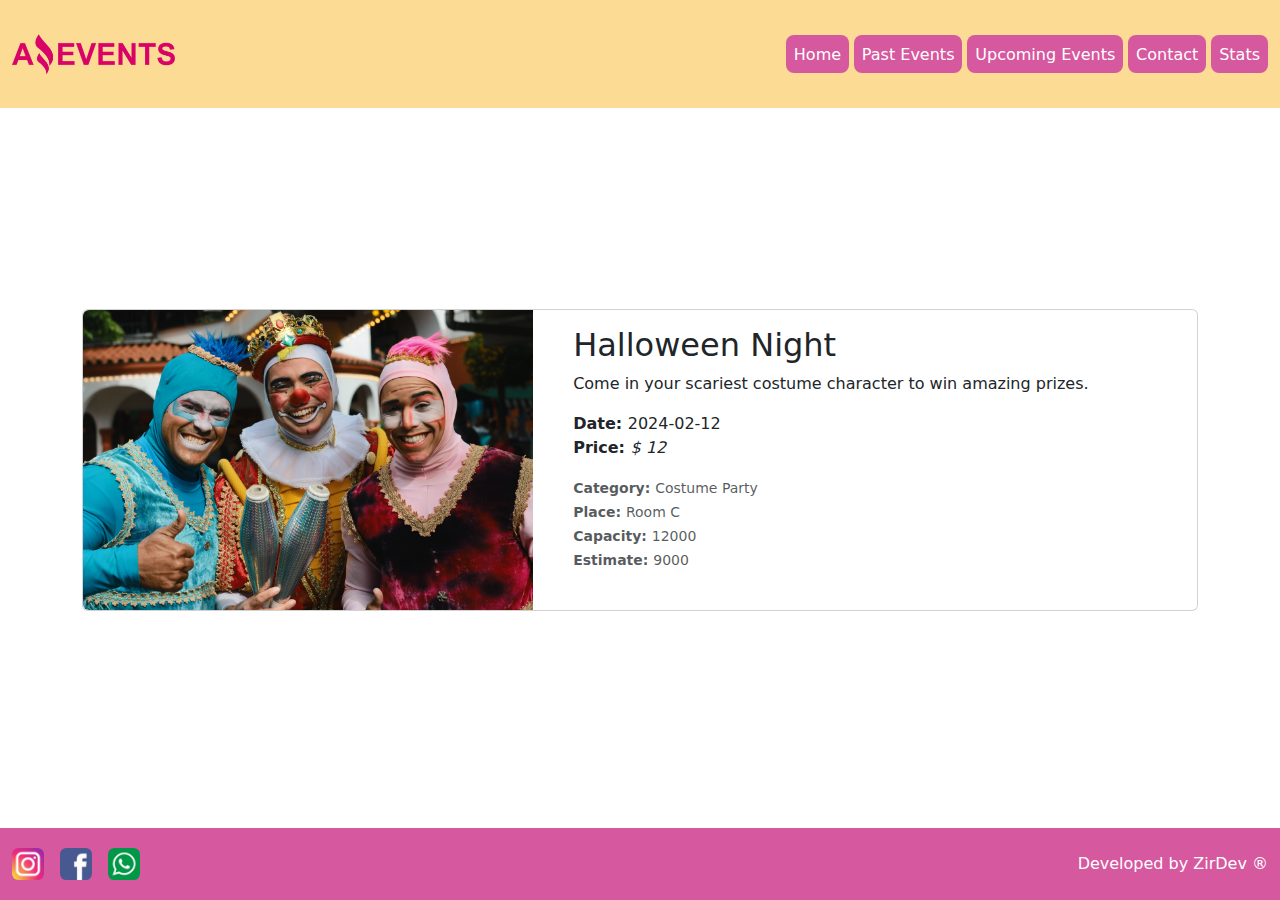
==== details.html @ cb980d2f "Add files via upload" ====
<!DOCTYPE html>
<html lang="en">

<head>
    <meta charset="UTF-8">
    <meta name="viewport" content="width=device-width, initial-scale=1.0">
    <title>Home</title>
    <link rel="icon" href="./resources/favicon.png" type="icon/png">
    <!-- Bootstrap -->
    <link href="https://cdn.jsdelivr.net/npm/bootstrap@5.3.3/dist/css/bootstrap.min.css" rel="stylesheet"
        integrity="sha384-QWTKZyjpPEjISv5WaRU9OFeRpok6YctnYmDr5pNlyT2bRjXh0JMhjY6hW+ALEwIH" crossorigin="anonymous">
    <!-- Custom CSS -->
    <link rel="stylesheet" href="./main.css">
</head>

<body>
    <header class="sticky-top">
        <nav class="navbar navbar-expand-md">
            <div class="container-fluid">
                <a class="navbar-brand" href="./index.html"><img id="logo" src="./resources/amazing_brand.png"
                        alt="logo"></a>
                <button class="navbar-toggler" type="button" data-bs-toggle="collapse"
                    data-bs-target="#navbarNavAltMarkup" aria-controls="navbarNavAltMarkup" aria-expanded="false"
                    aria-label="Toggle navigation">
                    <span class="navbar-toggler-icon"></span>
                </button>
                <div class="collapse navbar-collapse" id="navbarNavAltMarkup">
                    <div class="navbar-nav ms-auto">
                        <a class="nav-link costum-btn px-2" href="./index.html">Home</a>
                        <a class="nav-link costum-btn px-2" href="./pastEvents.html">Past Events</a>
                        <a class="nav-link costum-btn px-2" href="./upcomingEvents.html">Upcoming Events</a>
                        <a class="nav-link costum-btn px-2" href="./contact.html">Contact</a>
                        <a class="nav-link costum-btn px-2" href="./stats.html">Stats</a>
                    </div>
                </div>
            </div>
        </nav>
    </header>

    <main class="d-flex align-items-center">
        <div class="container d-flex justify-content-center">
            <div class="card mb-3 details-card">
                <div class="row">
                    <div class="col-md-5">
                        <img src="./resources/costume_party.jpg" class="img-fluid rounded-start" alt="costume party image">
                    </div>
                    <div class="col-md-7">
                        <div class="card-body">
                            <h2 class="card-title">Halloween Night</h2>
                            <p class="card-text">Come in your scariest costume character to win amazing prizes.</p>
                            <p class="card-text"><b>Date: </b>2024-02-12<br><b>Price: </b><em>$ 12</em></p>
                            <p class="card-text"><small class="text-body-secondary"><b>Category: </b>Costume
                                    Party<br><b>Place: </b>Room C<br><b>Capacity: </b>12000<br><b>Estimate:
                                    </b>9000</small></p>
                        </div>
                    </div>
                </div>
            </div>
        </div>
    </main>

    <footer class="container-fluid d-flex">
        <div class="social d-flex my-1">
            <a href="https://www.instagram.com/"><img class="social-icon" src="./resources/instagram.png"
                    alt="instagram"></a>
            <a href="https://www.facebook.com/"><img class="social-icon" src="./resources/facebook.png"
                    alt="facebook"></a>
            <a href="https://www.whatsapp.com/"><img class="social-icon" src="./resources/whatsapp.png"
                    alt="whatsapp"></a>
        </div>
        <p class="my-2">Developed by ZirDev &reg;</p>
    </footer>

    <script src="https://cdn.jsdelivr.net/npm/bootstrap@5.3.3/dist/js/bootstrap.bundle.min.js"
        integrity="sha384-YvpcrYf0tY3lHB60NNkmXc5s9fDVZLESaAA55NDzOxhy9GkcIdslK1eN7N6jIeHz"
        crossorigin="anonymous"></script>
</body>

</html>
---- main.css ----
.navbar{
    height: 12vh;
}

.navbar{
    background-color: #FCDC94;
}

#logo{
    height: 2.5rem;
}

.navbar-nav{
    gap: 0.3rem;
}

.costum-btn{
    color: white;
    border: none;
    border-radius: 0.5rem;
    background-color: #D6589F;
    height: 2.4rem;
}

main{
    min-height: 80vh;
}

.banner{
    height: 50vh;
    object-fit: cover;
}

/* h1{
    font-size: 3rem;
} */

#message{
    resize: none;
}

.details-card{
    min-width: 80vw;
}

footer{
    height: 8vh;
    color: white;
    background-color: #D6589F;
    align-items: center;
    justify-content: space-between;
}

.social{
    gap: 1rem;
}

.social-icon{
    border-radius: 0.4rem;
    height: 2rem;
}
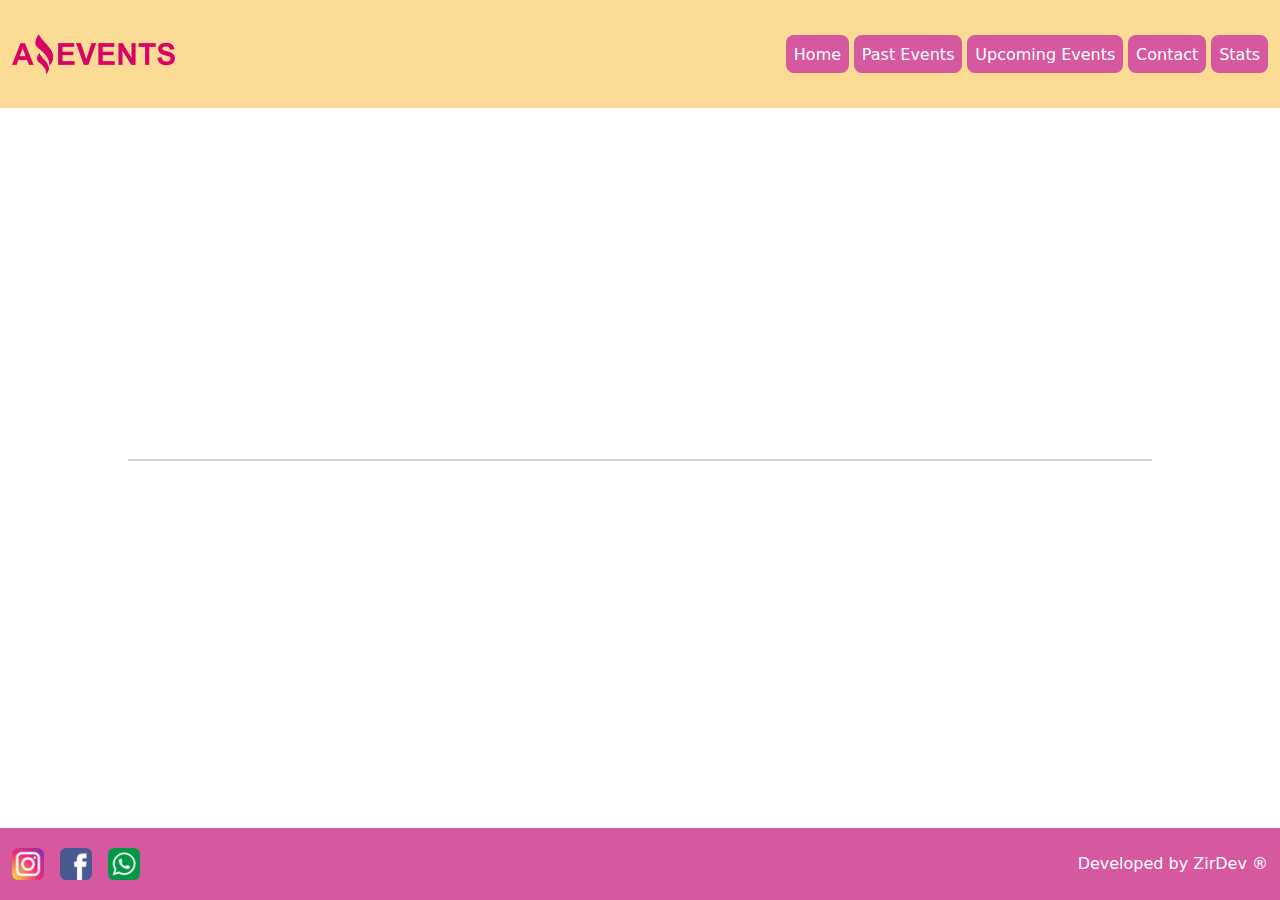
==== commit 481abd29: "Update details.html" ====
--- a/details.html
+++ b/details.html
@@ -40,20 +40,7 @@
     <main class="d-flex align-items-center">
         <div class="container d-flex justify-content-center">
             <div class="card mb-3 details-card">
-                <div class="row">
-                    <div class="col-md-5">
-                        <img src="./resources/costume_party.jpg" class="img-fluid rounded-start" alt="costume party image">
-                    </div>
-                    <div class="col-md-7">
-                        <div class="card-body">
-                            <h2 class="card-title">Halloween Night</h2>
-                            <p class="card-text">Come in your scariest costume character to win amazing prizes.</p>
-                            <p class="card-text"><b>Date: </b>2024-02-12<br><b>Price: </b><em>$ 12</em></p>
-                            <p class="card-text"><small class="text-body-secondary"><b>Category: </b>Costume
-                                    Party<br><b>Place: </b>Room C<br><b>Capacity: </b>12000<br><b>Estimate:
-                                    </b>9000</small></p>
-                        </div>
-                    </div>
+                <div class="row" id="detailsContainer">
                 </div>
             </div>
         </div>
@@ -74,6 +61,7 @@
     <script src="https://cdn.jsdelivr.net/npm/bootstrap@5.3.3/dist/js/bootstrap.bundle.min.js"
         integrity="sha384-YvpcrYf0tY3lHB60NNkmXc5s9fDVZLESaAA55NDzOxhy9GkcIdslK1eN7N6jIeHz"
         crossorigin="anonymous"></script>
+    <script src="./details.js"></script>
 </body>
 
-</html>+</html>
